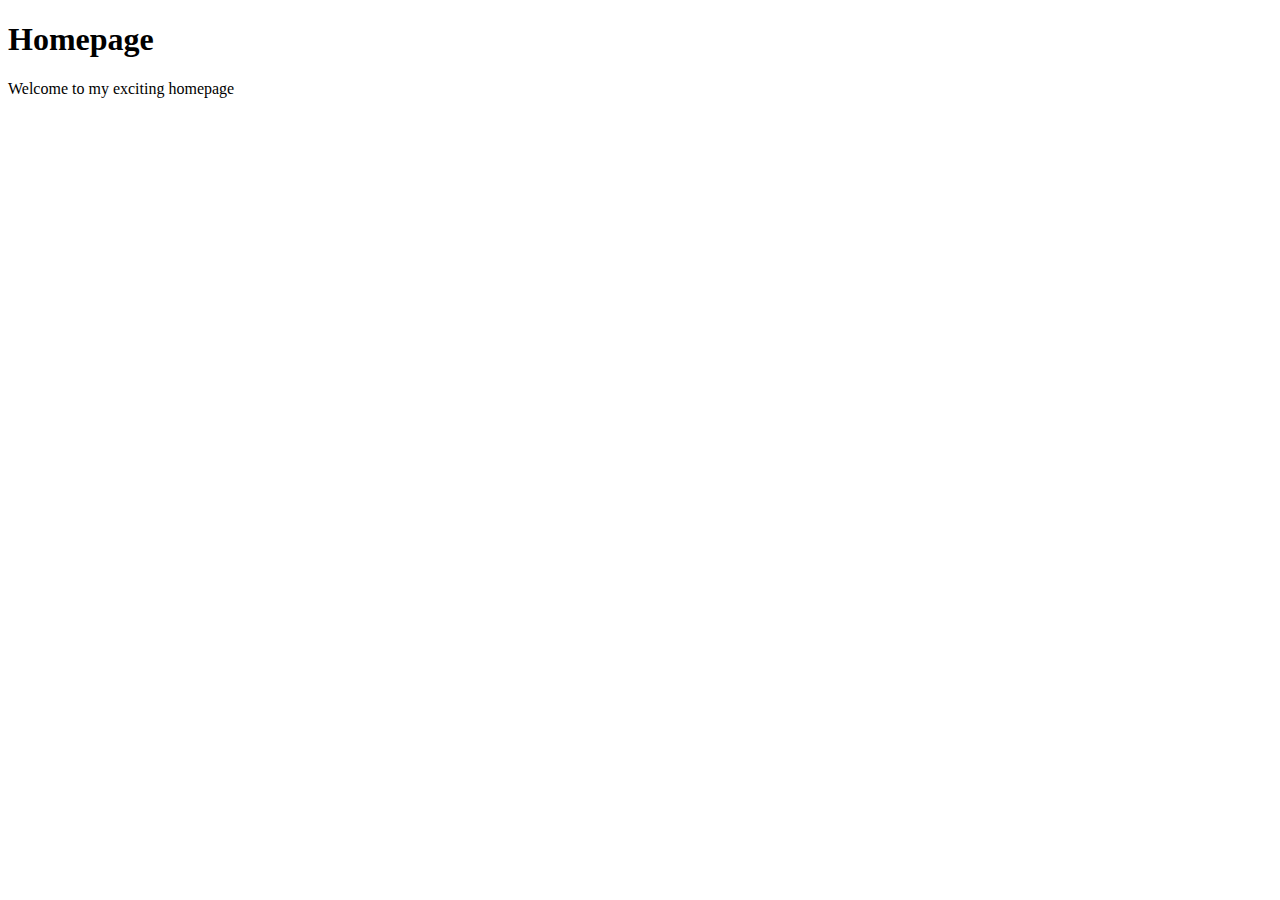
==== practice/index.html @ bab64ef5 "practiceフォルダのファイルを配置" ====
<!DOCTYPE html>
<html>
  <head>
    <meta charset="utf-8">
    <title>Homepage</title>
  </head>

  <body>
    <!-- put navigation menu just below here -->

    <h1>Homepage</h1>

    <p>Welcome to my exciting homepage</p>
  </body>
</html>
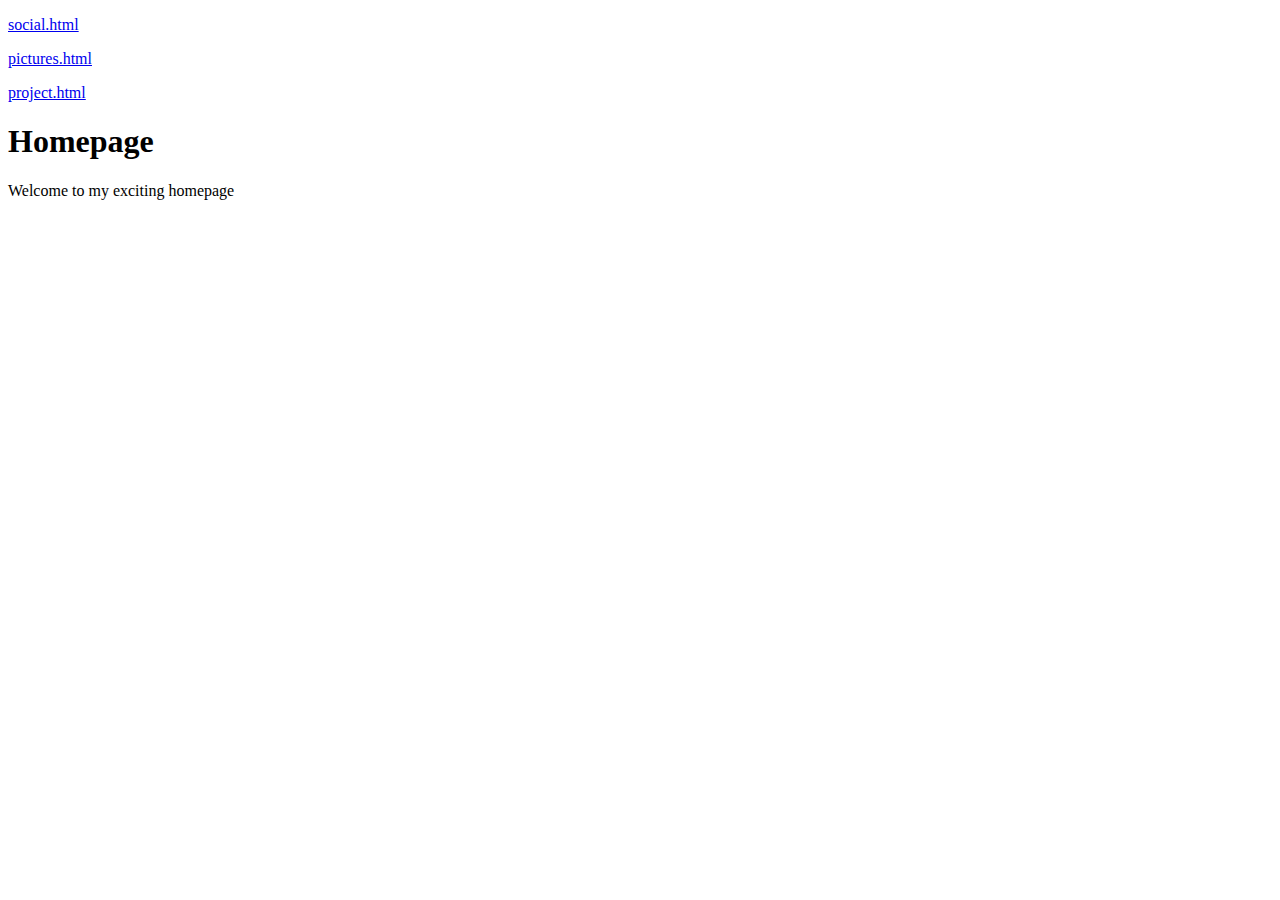
==== commit 3c9cdff9: "新規" ====
--- a/practice/index.html
+++ b/practice/index.html
@@ -7,6 +7,9 @@
 
   <body>
     <!-- put navigation menu just below here -->
+    <p><a href = "social.html" title = "social.htmlへのリンク" target = _blank>social.html</a></p>
+    <p><a href = "pictures.html" title = "pictures.htmlへのリンク" target = _blank>pictures.html</a></p>
+    <p><a href = "project.html" title = "project.htmlへのリンク" target = _blank>project.html</a></p>
 
     <h1>Homepage</h1>
 
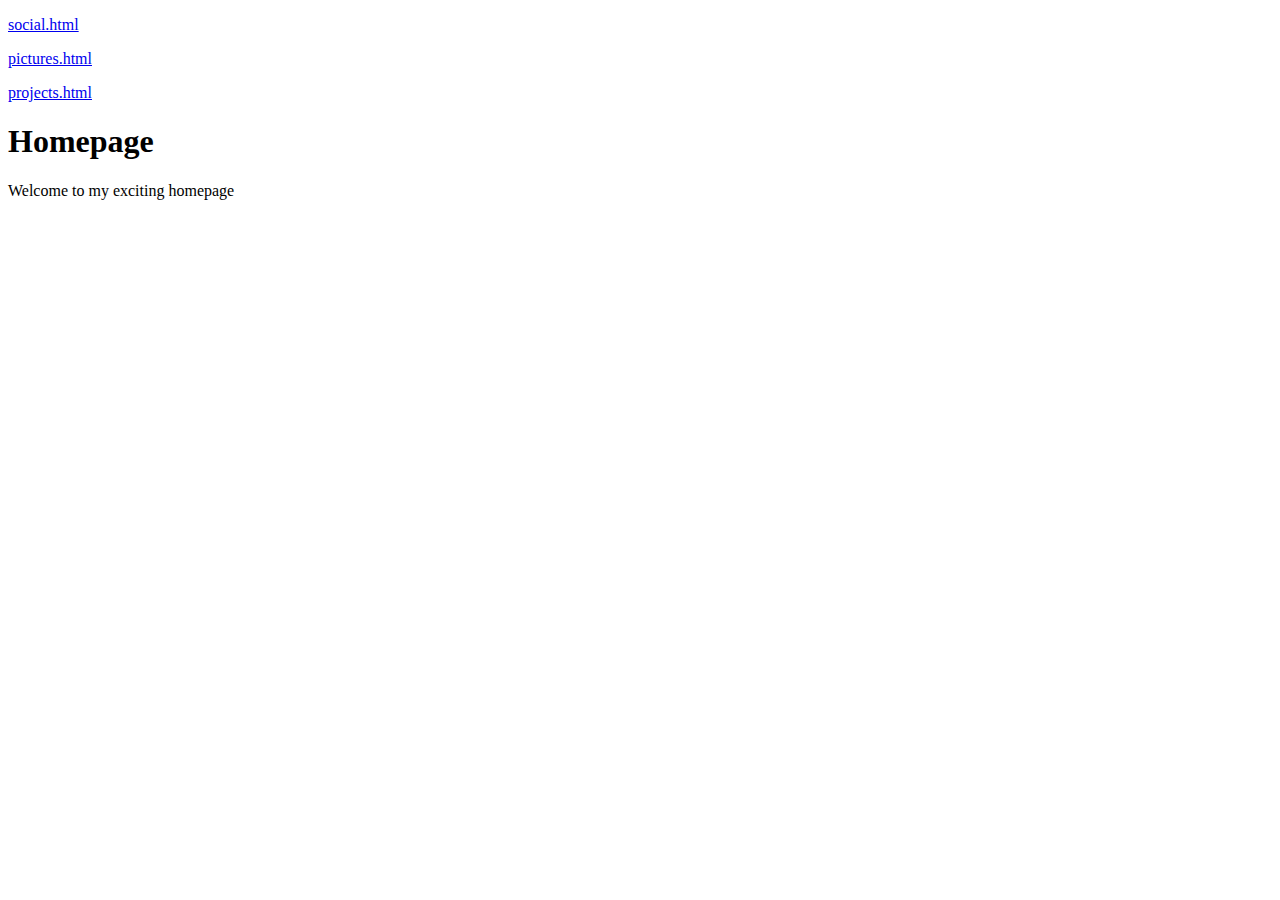
==== commit c270abe3: "6/23" ====
--- a/practice/index.html
+++ b/practice/index.html
@@ -9,7 +9,7 @@
     <!-- put navigation menu just below here -->
     <p><a href = "social.html" title = "social.htmlへのリンク" target = _blank>social.html</a></p>
     <p><a href = "pictures.html" title = "pictures.htmlへのリンク" target = _blank>pictures.html</a></p>
-    <p><a href = "project.html" title = "project.htmlへのリンク" target = _blank>project.html</a></p>
+    <p><a href = "projects.html" title = "projects.htmlへのリンク" target = _blank>projects.html</a></p>
 
     <h1>Homepage</h1>
 
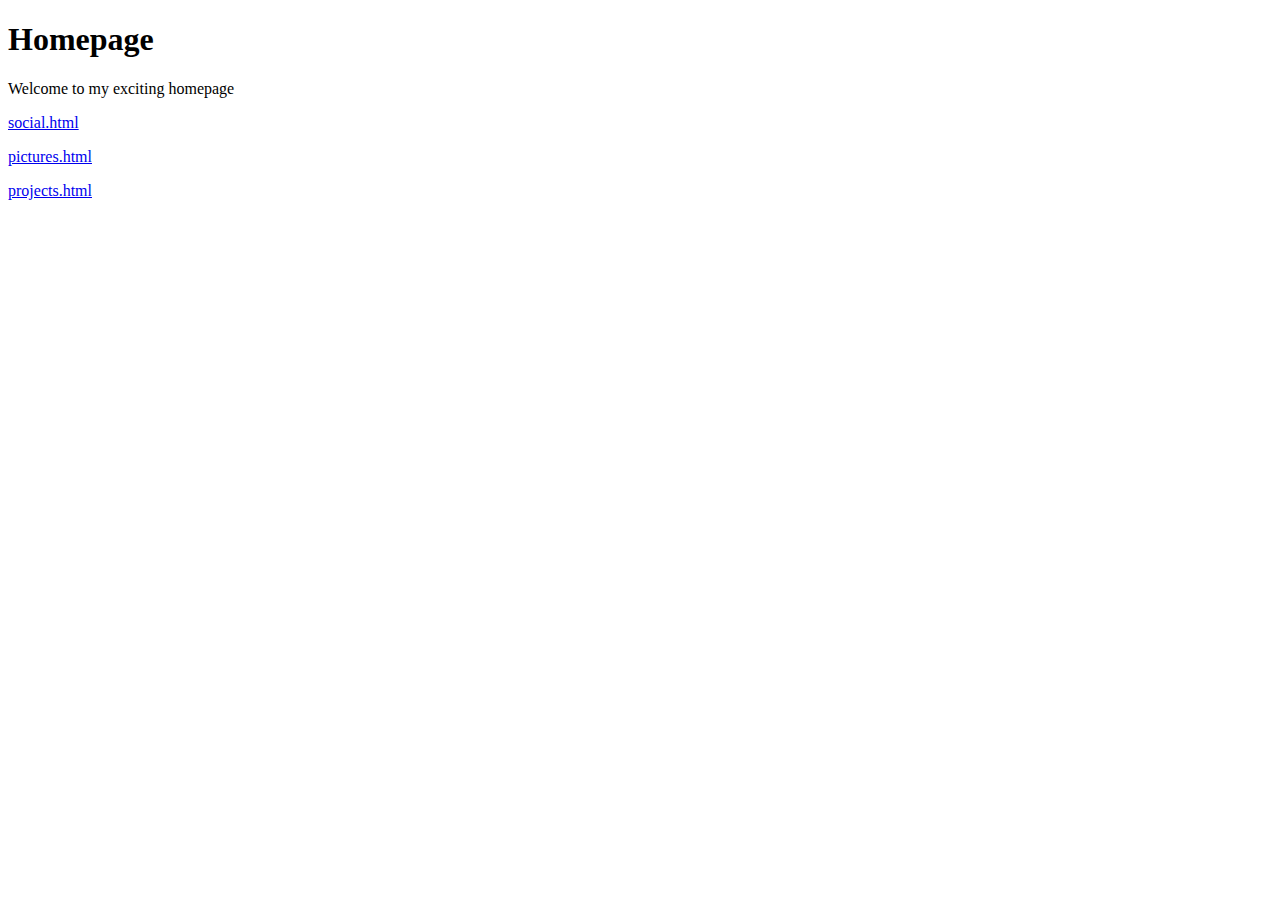
==== commit b3783945: "7/7" ====
--- a/practice/index.html
+++ b/practice/index.html
@@ -7,12 +7,13 @@
 
   <body>
     <!-- put navigation menu just below here -->
+    <h1>Homepage</h1>
+
+    <p>Welcome to my exciting homepage</p>
+    
     <p><a href = "social.html" title = "social.htmlへのリンク" target = _blank>social.html</a></p>
     <p><a href = "pictures.html" title = "pictures.htmlへのリンク" target = _blank>pictures.html</a></p>
     <p><a href = "projects.html" title = "projects.htmlへのリンク" target = _blank>projects.html</a></p>
 
-    <h1>Homepage</h1>
-
-    <p>Welcome to my exciting homepage</p>
   </body>
 </html>